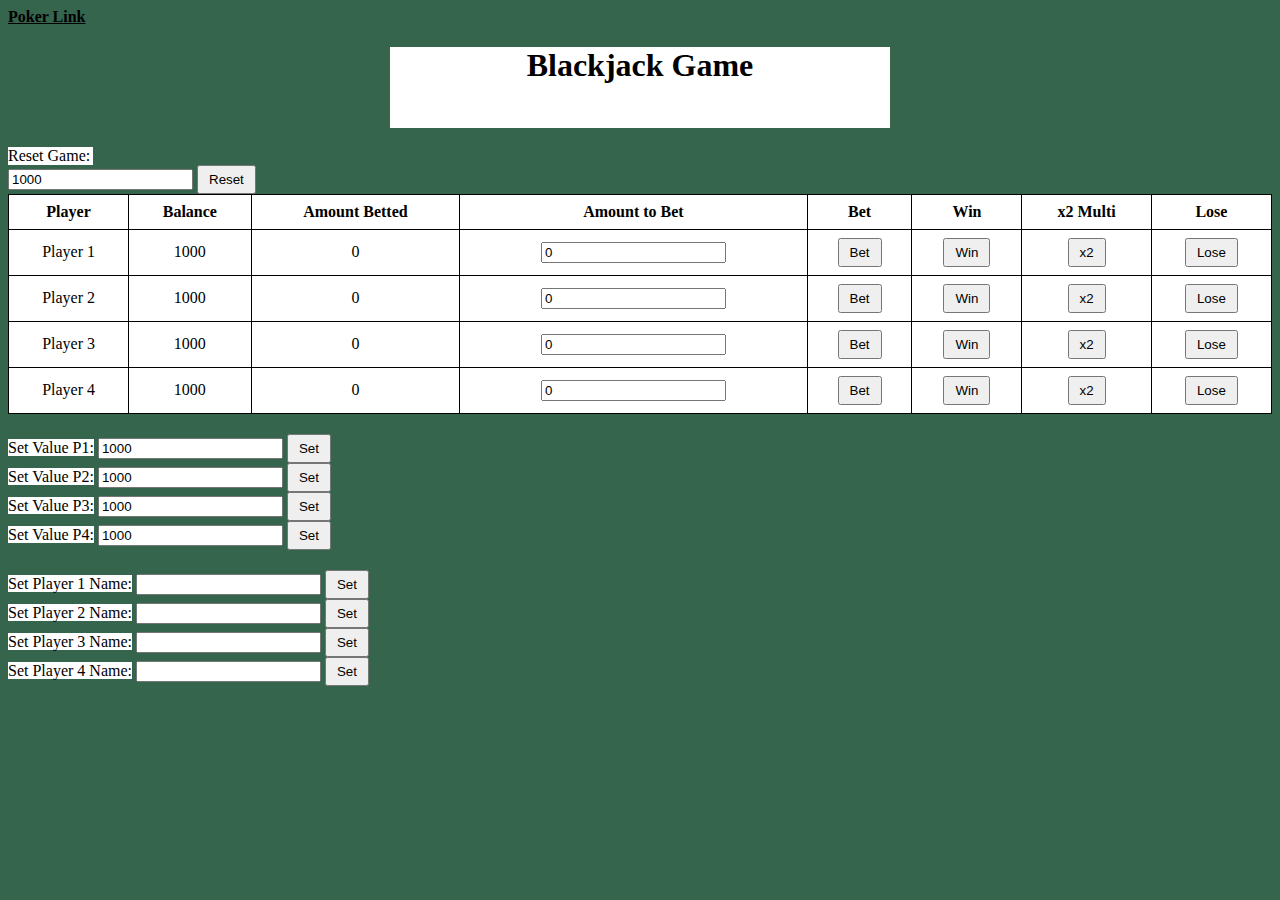
==== blackjack/blackjack.html @ e825cef1 "created blackjack website by reusing and creating some functions from the poker website" ====
<!DOCTYPE html>
<html lang="en">
<head>
    <meta charset="UTF-8">
    <meta name="viewport" content="width=device-width, initial-scale=1.0">
    <title>Blackjack Game</title>
    <link rel="stylesheet" href="styles.css">
</head>
<body>
    <a href="../" style="text-decoration: underline; color: black; font-weight: bold;">Poker Link</a>

    <center><div style="background-color: white; width: 500px;"><h1>Blackjack Game</h1>
    <h3 style="color: white;">.</span></h3></div></center>
    <div>
        <div style="background-color: white; width: 85px;"><label for="resetAmount">Reset Game:</label></div>
        <input type="number" id="resetAmount" min="0" value="1000">
        <button onclick="resetBalance()">Reset</button>
    </div>
    <table>
        <thead>
            <tr>
                <th>Player</th>
                <th>Balance</th>
                <th>Amount Betted</th>
                <th>Amount to Bet</th>
                <th>Bet</th>
                <th>Win</th>
                <th>x2 Multi</th>
                <th>Lose</th>
            </tr>
        </thead>
        <tbody>
            <tr id="player1">
                <td id="name1">Player 1</td>
                <td id="balance1">1000</td>
                <td id="amtBetted1">0</td>
                <td><input type="number" id="input1" min="0" value="0"></td>
                <td><button onclick="bet(1)">Bet</button></td>
                <td><button onclick="win(1)">Win</button></td>
                <td><button onclick="timesTwo(1)">x2</button></td>
                <td><button onclick="lose(1)">Lose</button></td>
            </tr>
            <tr id="player2">
                <td id="name2">Player 2</td>
                <td id="balance2">1000</td>
                <td id="amtBetted2">0</td>
                <td><input type="number" id="input2" min="0" value="0"></td>
                <td><button onclick="bet(2)">Bet</button></td>
                <td><button onclick="win(2)">Win</button></td>
                <td><button onclick="timesTwo(2)">x2</button></td>
                <td><button onclick="lose(2)">Lose</button></td>
            </tr>
            <tr id="player3">
                <td id="name3">Player 3</td>
                <td id="balance3">1000</td>
                <td id="amtBetted3">0</td>
                <td><input type="number" id="input3" min="0" value="0"></td>
                <td><button onclick="bet(3)">Bet</button></td>
                <td><button onclick="win(3)">Win</button></td>
                <td><button onclick="timesTwo(3)">x2</button></td>
                <td><button onclick="lose(3)">Lose</button></td>
            </tr>
            <tr id="player4">
                <td id="name4">Player 4</td>
                <td id="balance4">1000</td>
                <td id="amtBetted4">0</td>
                <td><input type="number" id="input4" min="0" value="0"></td>
                <td><button onclick="bet(4)">Bet</button></td>
                <td><button onclick="win(4)">Win</button></td>
                <td><button onclick="timesTwo(4)">x2</button></td>
                <td><button onclick="lose(4)">Lose</button></td>
            </tr>
        </tbody>
    </table>

    <div style="margin-top: 20px;">
        <label style="background-color: white;" for="customPlayer1">Set Value P1:</label>
        <input type="number" id="customPlayer1" min="0" value="1000">
        <button onclick="setCustomBalance(1)">Set</button>
    </div>
    <div>
        <label style="background-color: white;" for="customPlayer2">Set Value P2:</label>
        <input type="number" id="customPlayer2" min="0" value="1000">
        <button onclick="setCustomBalance(2)">Set</button>
    </div>
    <div>
        <label style="background-color: white;" for="customPlayer3">Set Value P3:</label>
        <input type="number" id="customPlayer3" min="0" value="1000">
        <button onclick="setCustomBalance(3)">Set</button>
    </div>
    <div>
        <label style="background-color: white;" for="customPlayer4">Set Value P4:</label>
        <input type="number" id="customPlayer4" min="0" value="1000">
        <button onclick="setCustomBalance(4)">Set</button>
    </div>

    <div style="margin-top: 20px;">
        <label style="background-color: white;" for="customName1">Set Player 1 Name:</label>
        <input id="customName1" autocomplete="off">
        <button onclick="setCustomName(1)">Set</button>
    </div>
    <div>
        <label style="background-color: white;" for="customName2">Set Player 2 Name:</label>
        <input id="customName2" autocomplete="off">
        <button onclick="setCustomName(2)">Set</button>
    </div>
    <div>
        <label style="background-color: white;" for="customName3">Set Player 3 Name:</label>
        <input id="customName3" autocomplete="off">
        <button onclick="setCustomName(3)">Set</button>
    </div>
    <div>
        <label style="background-color: white;" for="customName4">Set Player 4 Name:</label>
        <input id="customName4" autocomplete="off">
        <button onclick="setCustomName(4)">Set</button>
    </div>

    <script src="index.js"> </script>
</body>
</html>
---- blackjack/styles.css ----
body {
    background-color: #35654d;
    color: black;
}
table {
    border-collapse: collapse;
    width: 100%;
}

th, td {
    font-family: 'Times New Roman', Times, serif;
    background-color: white;
    border: 1px solid black;
    padding: 8px;
    text-align: center;
}

th {
    background-color: white;
}

button {
    padding: 5px 10px;
    cursor: pointer;
}
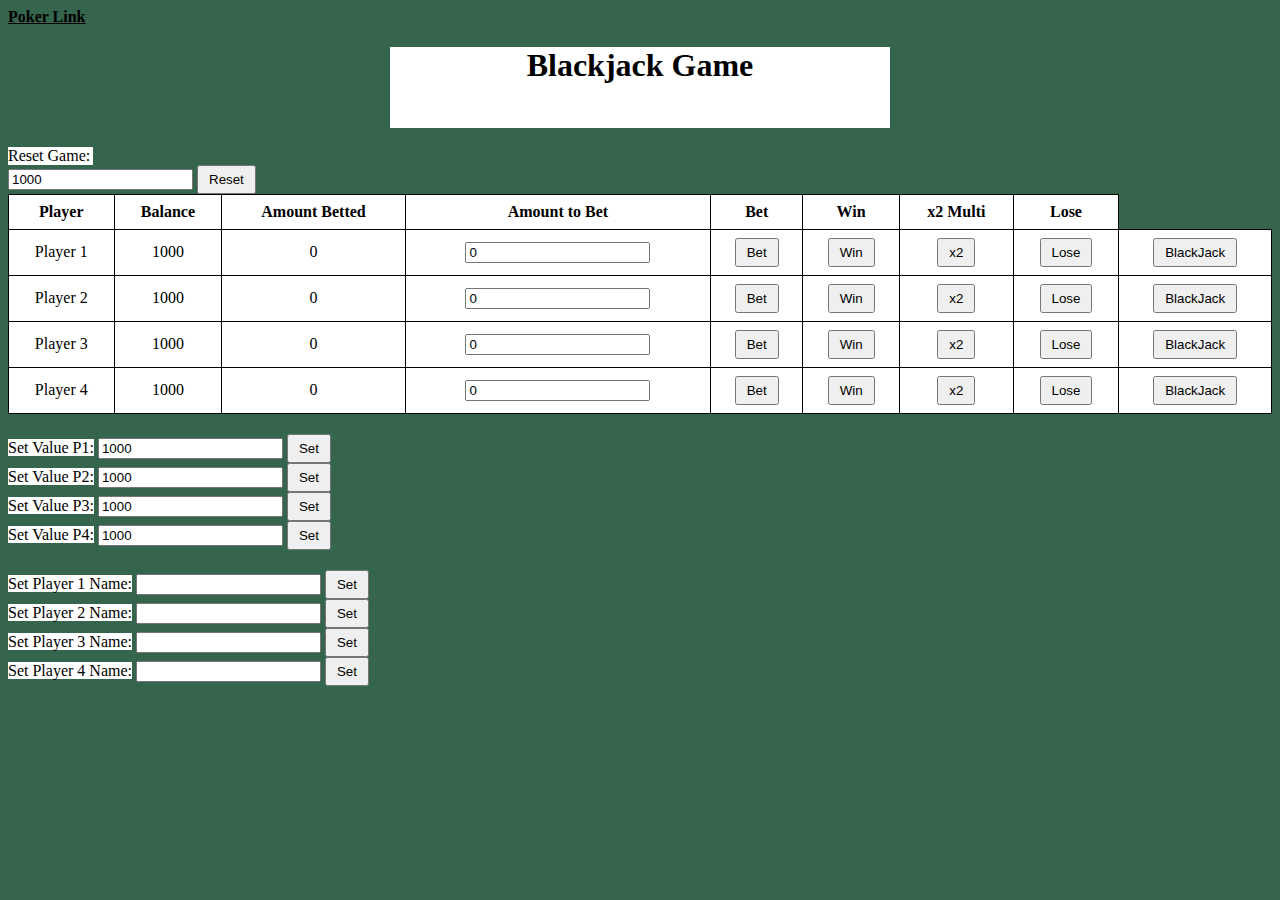
==== commit 8e33cc9a: "added blackhack feature" ====
--- a/blackjack/blackjack.html
+++ b/blackjack/blackjack.html
@@ -39,6 +39,7 @@
                 <td><button onclick="win(1)">Win</button></td>
                 <td><button onclick="timesTwo(1)">x2</button></td>
                 <td><button onclick="lose(1)">Lose</button></td>
+                <td><button onclick="blackJack(1)">BlackJack</button></td>
             </tr>
             <tr id="player2">
                 <td id="name2">Player 2</td>
@@ -49,6 +50,7 @@
                 <td><button onclick="win(2)">Win</button></td>
                 <td><button onclick="timesTwo(2)">x2</button></td>
                 <td><button onclick="lose(2)">Lose</button></td>
+                <td><button onclick="blackJack(2)">BlackJack</button></td>
             </tr>
             <tr id="player3">
                 <td id="name3">Player 3</td>
@@ -59,6 +61,7 @@
                 <td><button onclick="win(3)">Win</button></td>
                 <td><button onclick="timesTwo(3)">x2</button></td>
                 <td><button onclick="lose(3)">Lose</button></td>
+                <td><button onclick="blackJack(3)">BlackJack</button></td>
             </tr>
             <tr id="player4">
                 <td id="name4">Player 4</td>
@@ -69,6 +72,7 @@
                 <td><button onclick="win(4)">Win</button></td>
                 <td><button onclick="timesTwo(4)">x2</button></td>
                 <td><button onclick="lose(4)">Lose</button></td>
+                <td><button onclick="blackJack(4)">BlackJack</button></td>
             </tr>
         </tbody>
     </table>
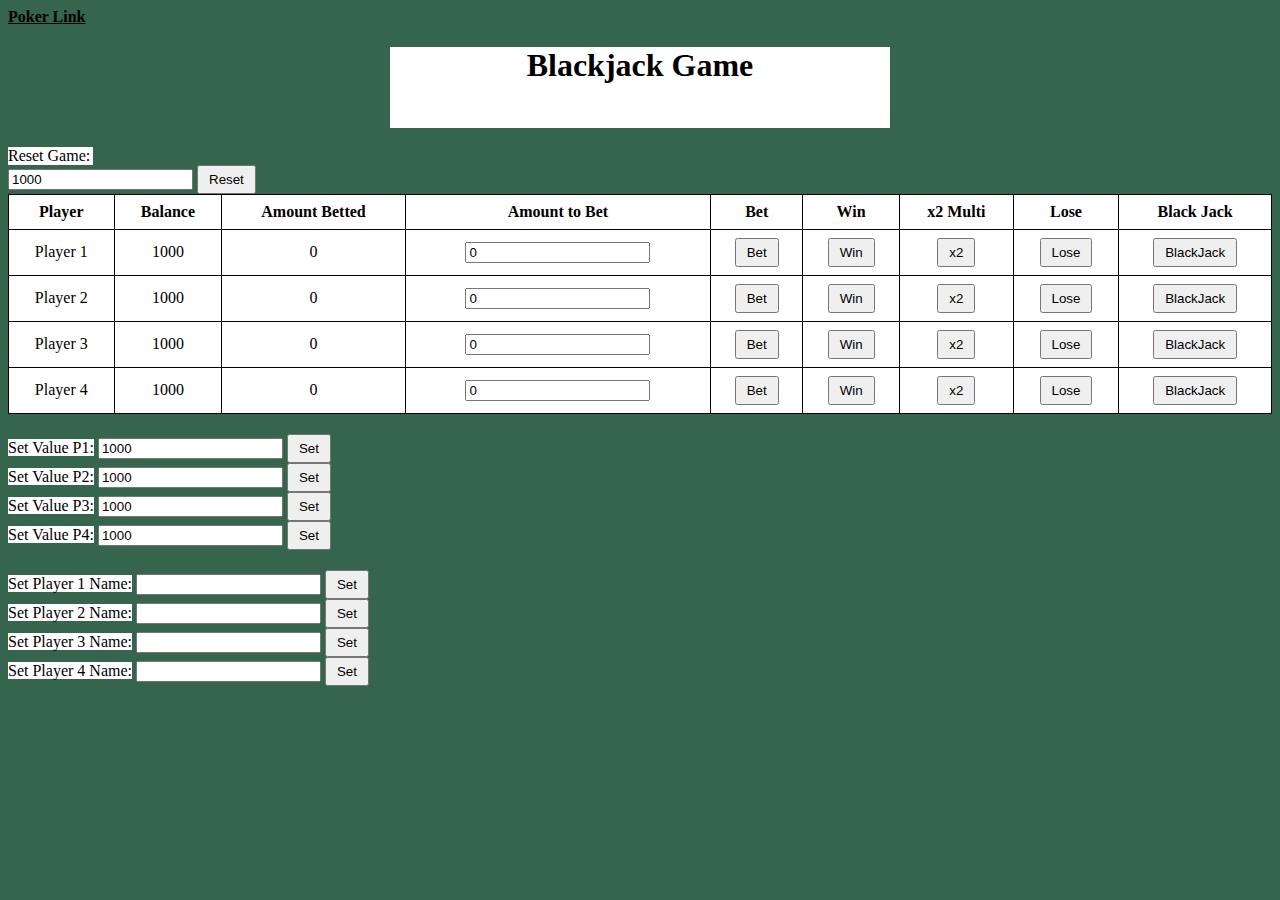
==== commit 20db74fc: "added blackhack th" ====
--- a/blackjack/blackjack.html
+++ b/blackjack/blackjack.html
@@ -27,6 +27,7 @@
                 <th>Win</th>
                 <th>x2 Multi</th>
                 <th>Lose</th>
+                <th>Black Jack</th>
             </tr>
         </thead>
         <tbody>
